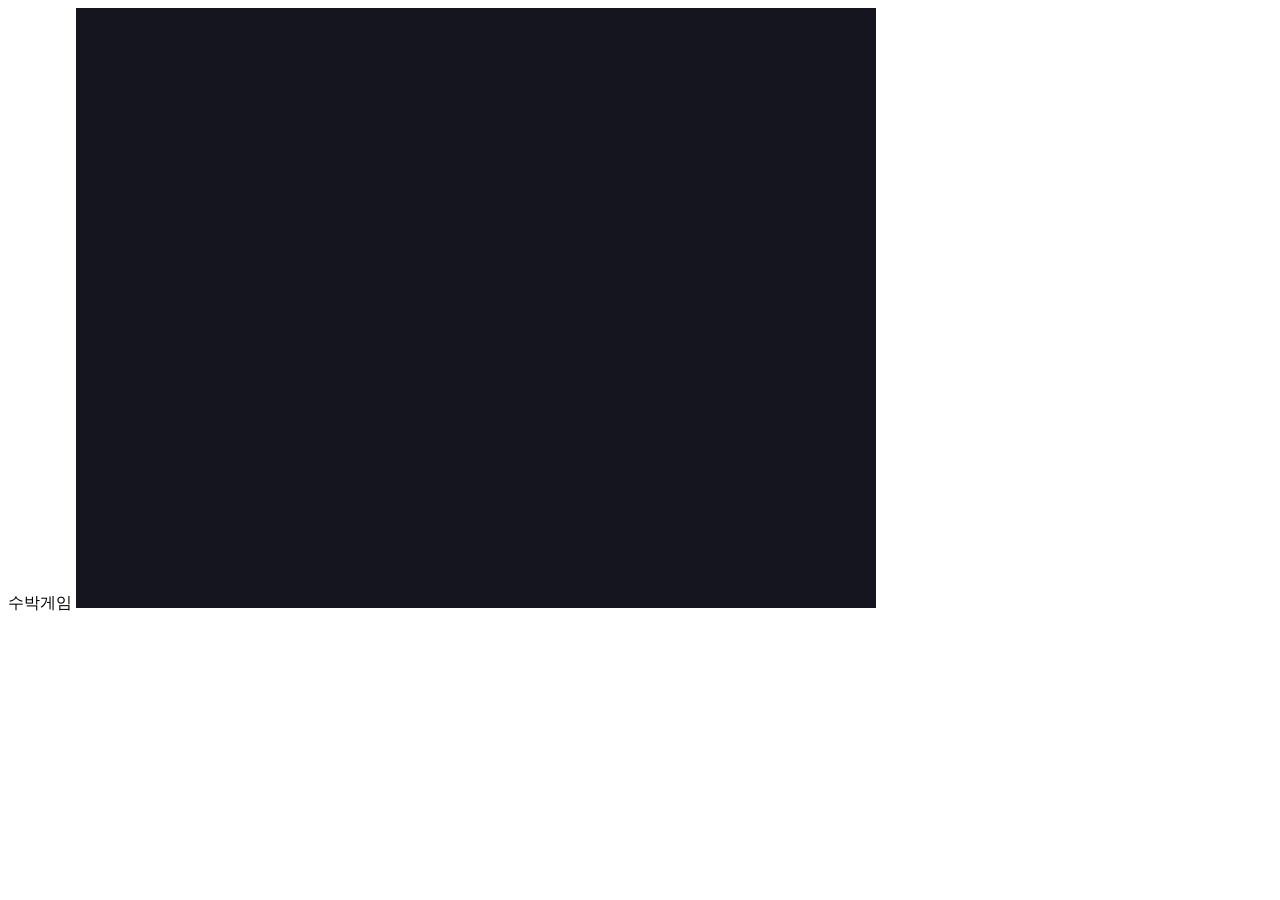
==== suika/index.html @ 10d57a83 "nehhhhhhhhehehehehehehe" ====
<!DOCTYPE html>
<html lang="en">
<head>
    <meta charset="UTF-8">
    <meta name="viewport" content="width=device-width, initial-scale=1.0">
    <title>Document</title>
</head>
<body>
    수박게임
    <script src="matter.js"></script>
    <script type="module" src="main.js"></script>
</body>
</html>
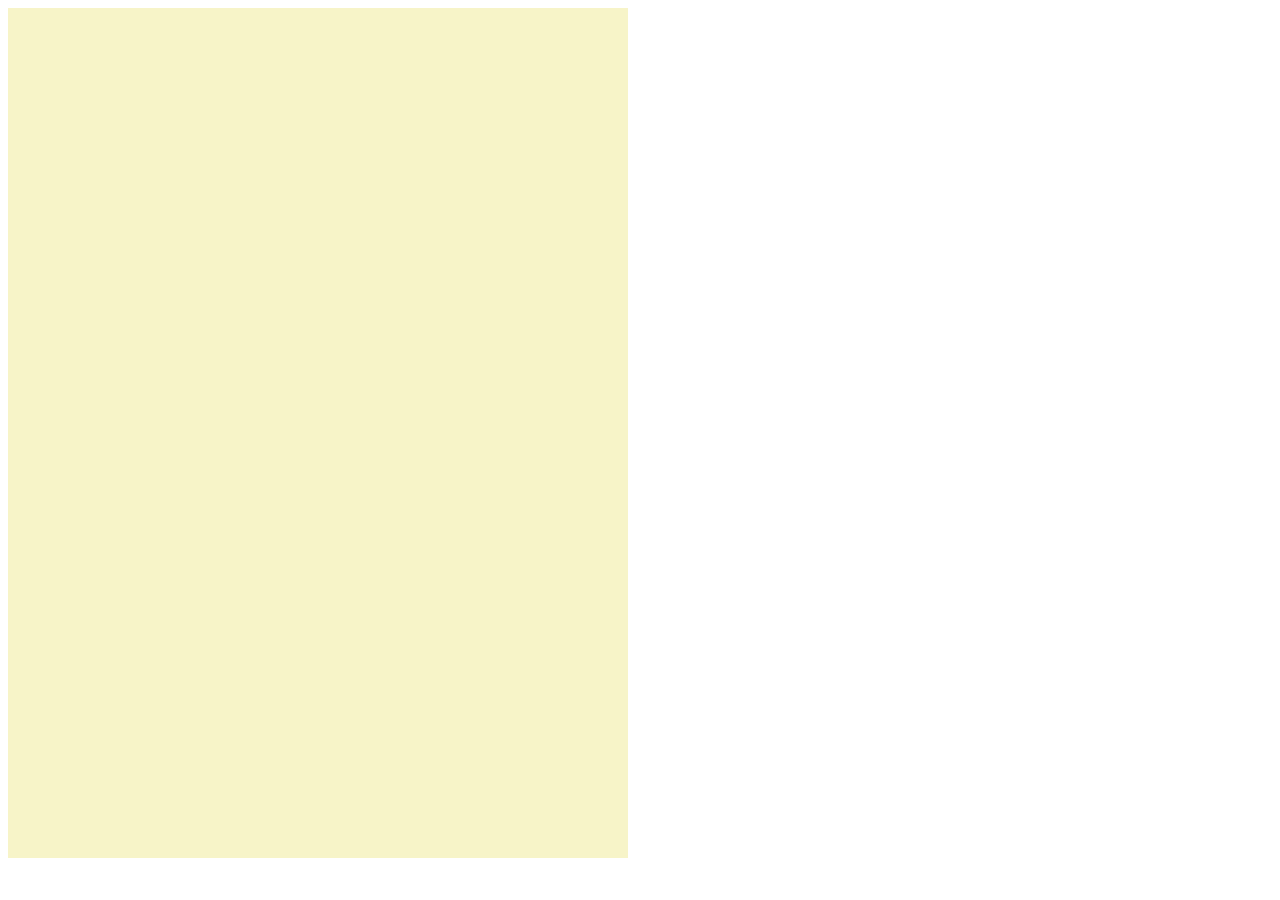
==== commit 1d785c57: "you fear my SUNGJANG?" ====
--- a/suika/index.html
+++ b/suika/index.html
@@ -6,7 +6,6 @@
     <title>Document</title>
 </head>
 <body>
-    수박게임
     <script src="matter.js"></script>
     <script type="module" src="main.js"></script>
 </body>
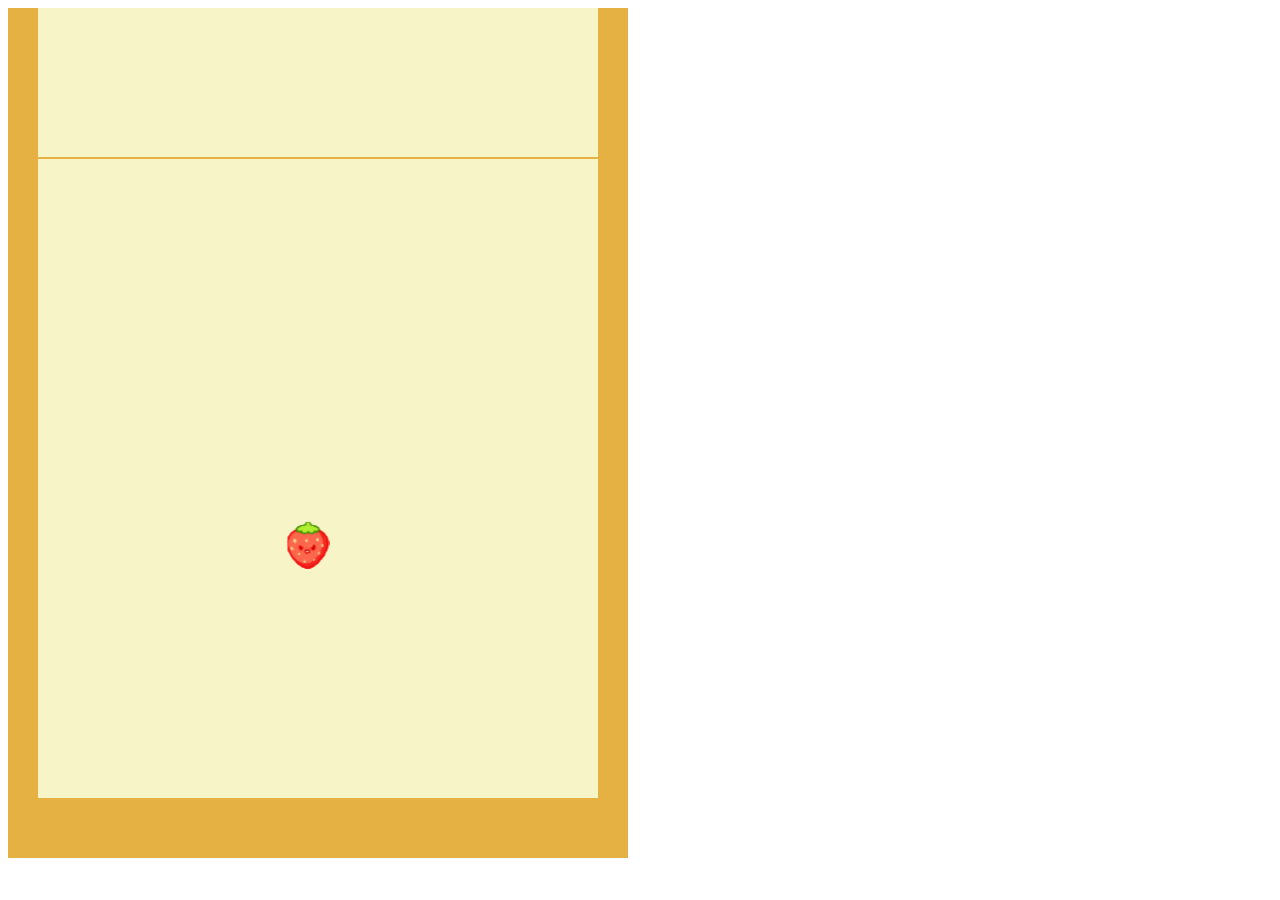
==== commit 7614d777: "fruits" ====
--- a/suika/index.html
+++ b/suika/index.html
@@ -6,7 +6,8 @@
     <title>Document</title>
 </head>
 <body>
-    <script src="matter.js"></script>
-    <script type="module" src="main.js"></script>
+    <script src="/suika/matter.js"></script>
+    <script type="module" src="/suika/main.js"></script>
+    <script type="module" src="/suika/fruits.js"></script>
 </body>
 </html>
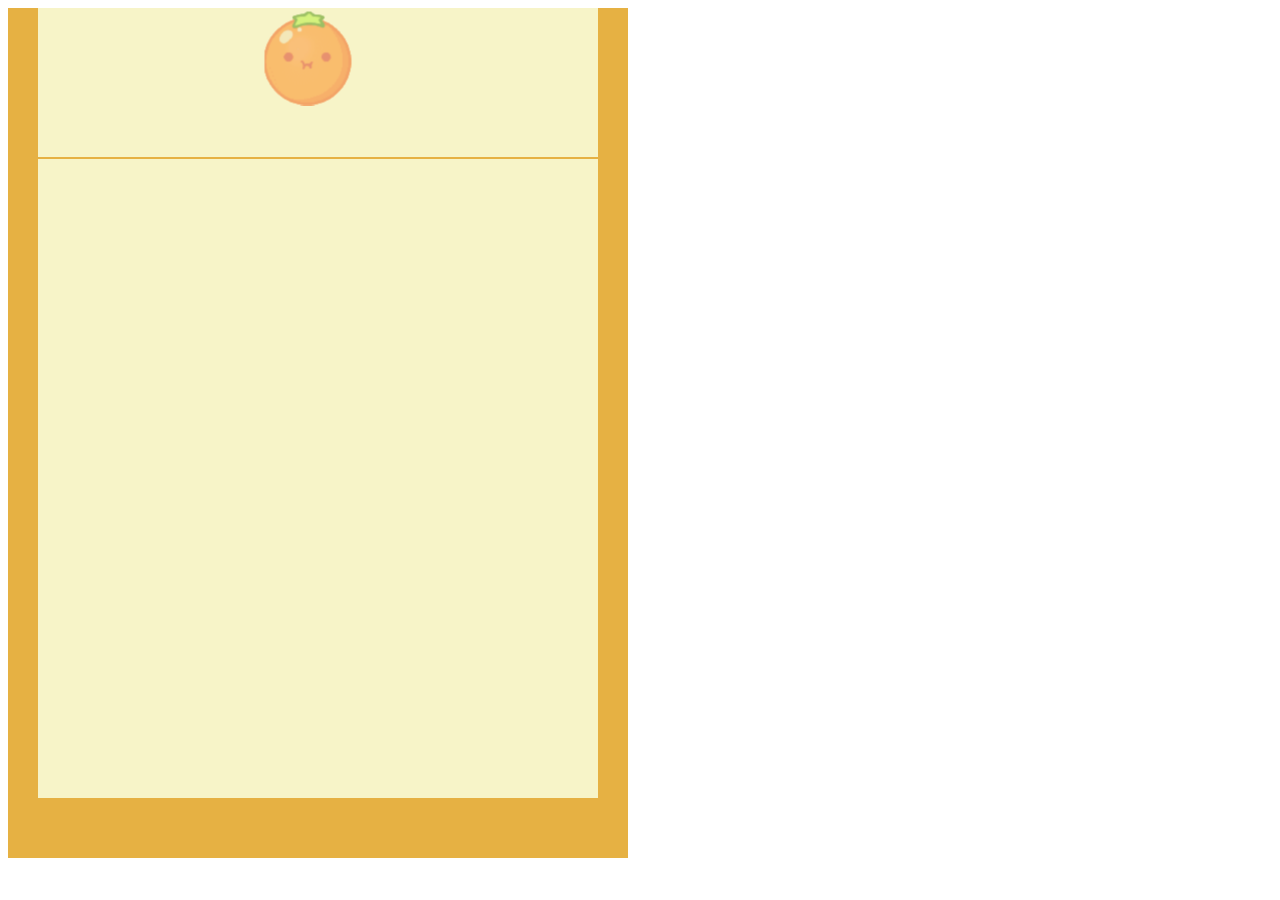
==== commit 38eb26fe: "싼데비슷한작업중" ====
--- a/suika/index.html
+++ b/suika/index.html
@@ -4,10 +4,30 @@
     <meta charset="UTF-8">
     <meta name="viewport" content="width=device-width, initial-scale=1.0">
     <title>Document</title>
+    <style>
+        #centerMessage {
+            position: fixed;
+            top: 50%;
+            left: 50%;
+            transform: translate(-50%, -50%);
+    
+            font-size: 40px;
+            font-weight: bold;
+            color: rgb(0, 0, 0);
+            text-align: center;
+    
+            display: none;
+            pointer-events: none;
+        }
+    </style>
 </head>
 <body>
     <script src="/suika/matter.js"></script>
     <script type="module" src="/suika/main.js"></script>
     <script type="module" src="/suika/fruits.js"></script>
+    <div id="centerMessage">
+        싼데비슷한!!!!!<br>
+        가장 기초적이야!!!!!
+    </div>
 </body>
 </html>
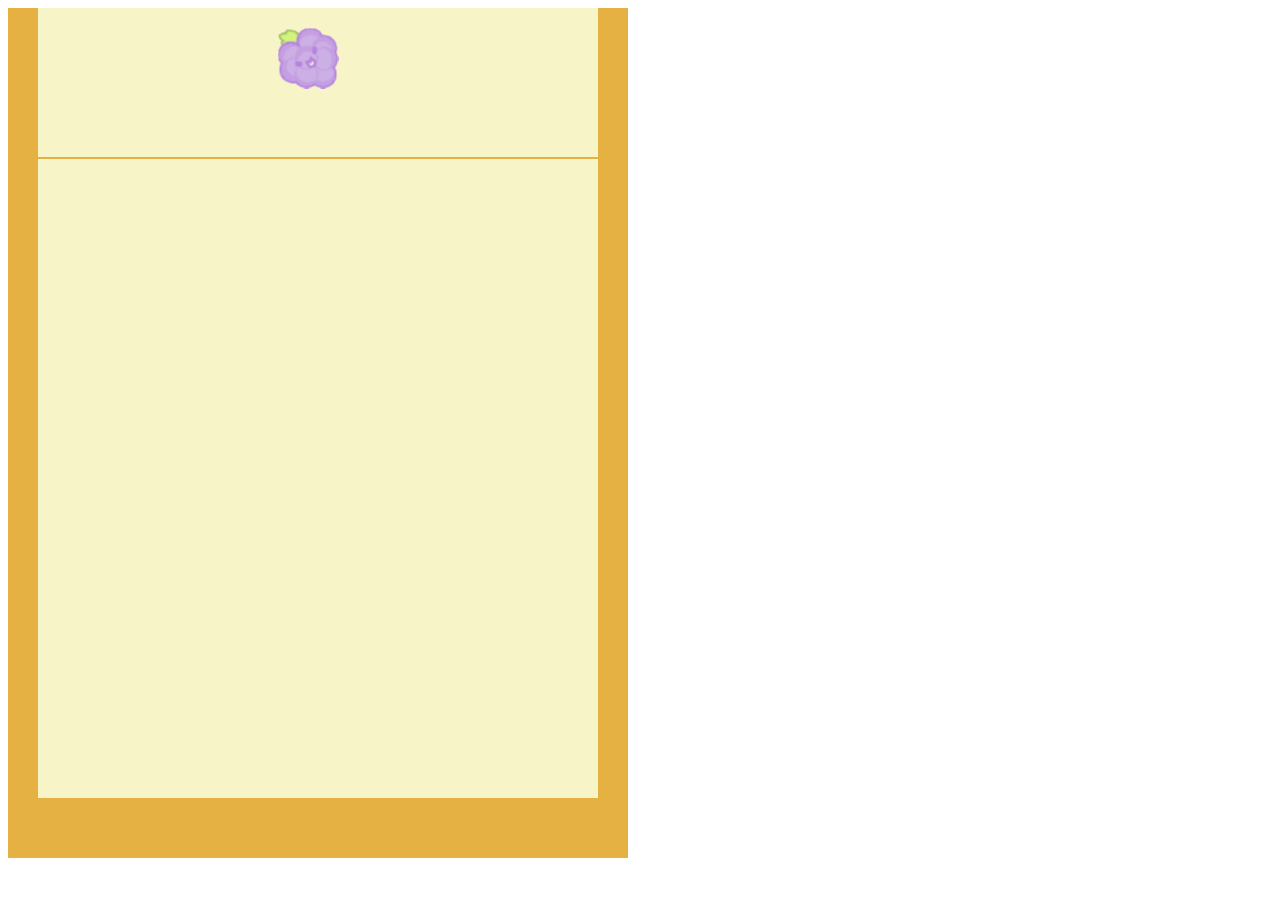
==== commit 3b1186a4: "싼데비슷한!!!!" ====
--- a/suika/index.html
+++ b/suika/index.html
@@ -4,22 +4,7 @@
     <meta charset="UTF-8">
     <meta name="viewport" content="width=device-width, initial-scale=1.0">
     <title>Document</title>
-    <style>
-        #centerMessage {
-            position: fixed;
-            top: 50%;
-            left: 50%;
-            transform: translate(-50%, -50%);
-    
-            font-size: 40px;
-            font-weight: bold;
-            color: rgb(0, 0, 0);
-            text-align: center;
-    
-            display: none;
-            pointer-events: none;
-        }
-    </style>
+    <link rel="stylesheet" href="style.css">
 </head>
 <body>
     <script src="/suika/matter.js"></script>
--- a/suika/style.css
+++ b/suika/style.css
@@ -0,0 +1,47 @@
+
+#centerMessage {
+    position: fixed;
+    top: 50%;
+    left: 50%;
+
+    font-size: 40px;
+    font-weight: bold;
+    text-align: center;
+    color: rgb(0, 0, 0);
+
+    display: none;
+    pointer-events: none;
+    transform-origin: center center;
+
+    animation:
+        sizePulse 0.2s ease-in-out infinite alternate,
+        glowColor 0.5s ease-in-out infinite alternate;
+}
+
+@keyframes sizePulse {
+    from {
+        transform: translate(-50%, -50%) scale(0.8);
+    }
+    to {
+        transform: translate(-50%, -50%) scale(3.2);
+    }
+}
+@keyframes glowColor {
+    from {
+        color: #ffffff;
+        text-shadow:
+            0 0 5px #ffffff,
+            0 0 10px #00ffff,
+            0 0 20px #00ffff,
+            0 0 40px #0088ff;
+    }
+
+    to {
+        color: #ffff00;
+        text-shadow:
+            0 0 5px #ffff00,
+            0 0 10px #ffaa00,
+            0 0 20px #ff6600,
+            0 0 40px #ff0000;
+    }
+}
